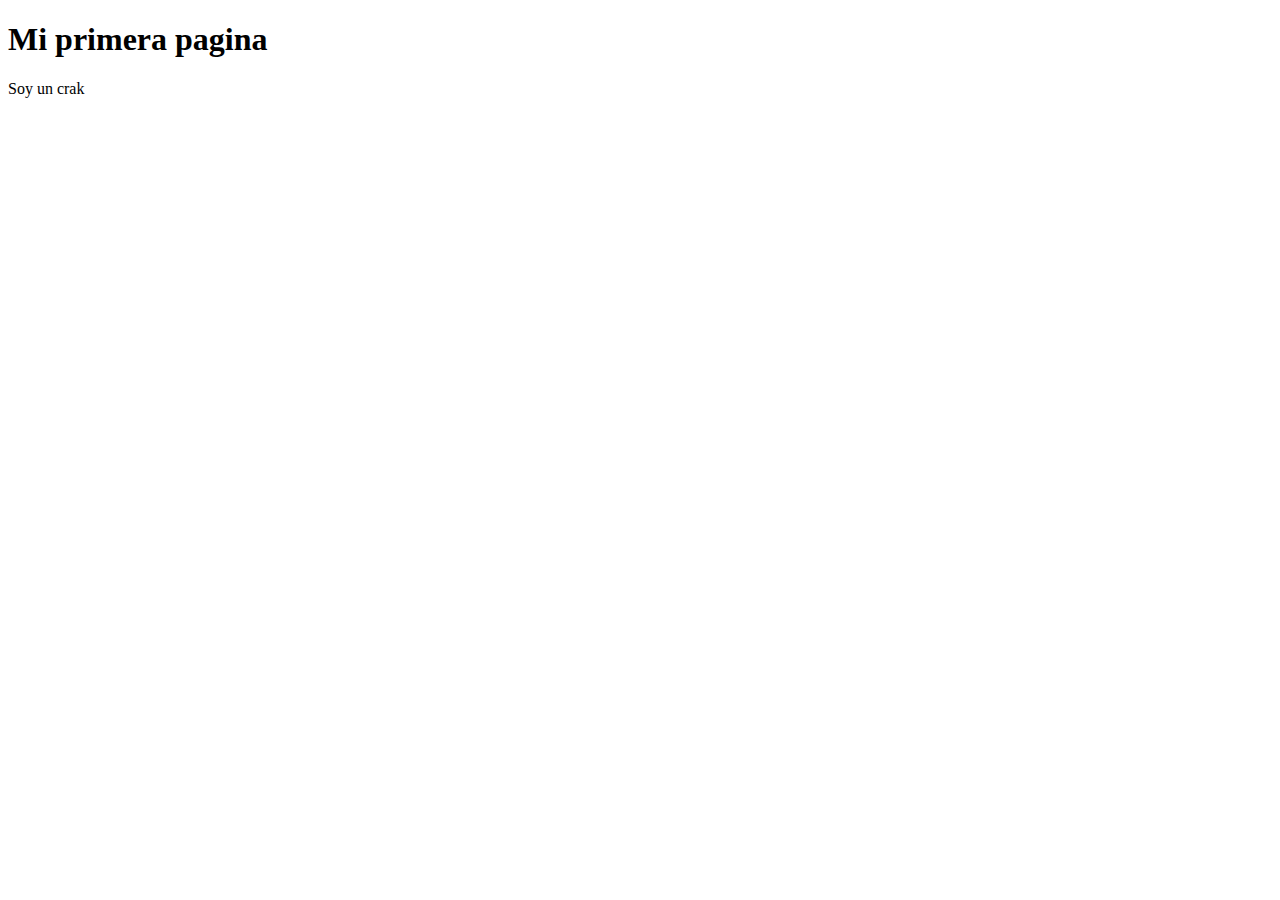
==== HTML/Ejemplo.html @ 3b29c83f "first commit" ====
<!DOCTYPE html>
<html>
    <head>
        <meta charset="UTF-8">
        <meta name ="viewport" content="width=device-width, initial-scale=1.0">
        <title>Documet</title>
    </head>
    <body>
        <h1>Mi primera pagina</h1>
        <p>Soy un crak</p>
    </body>
</html>
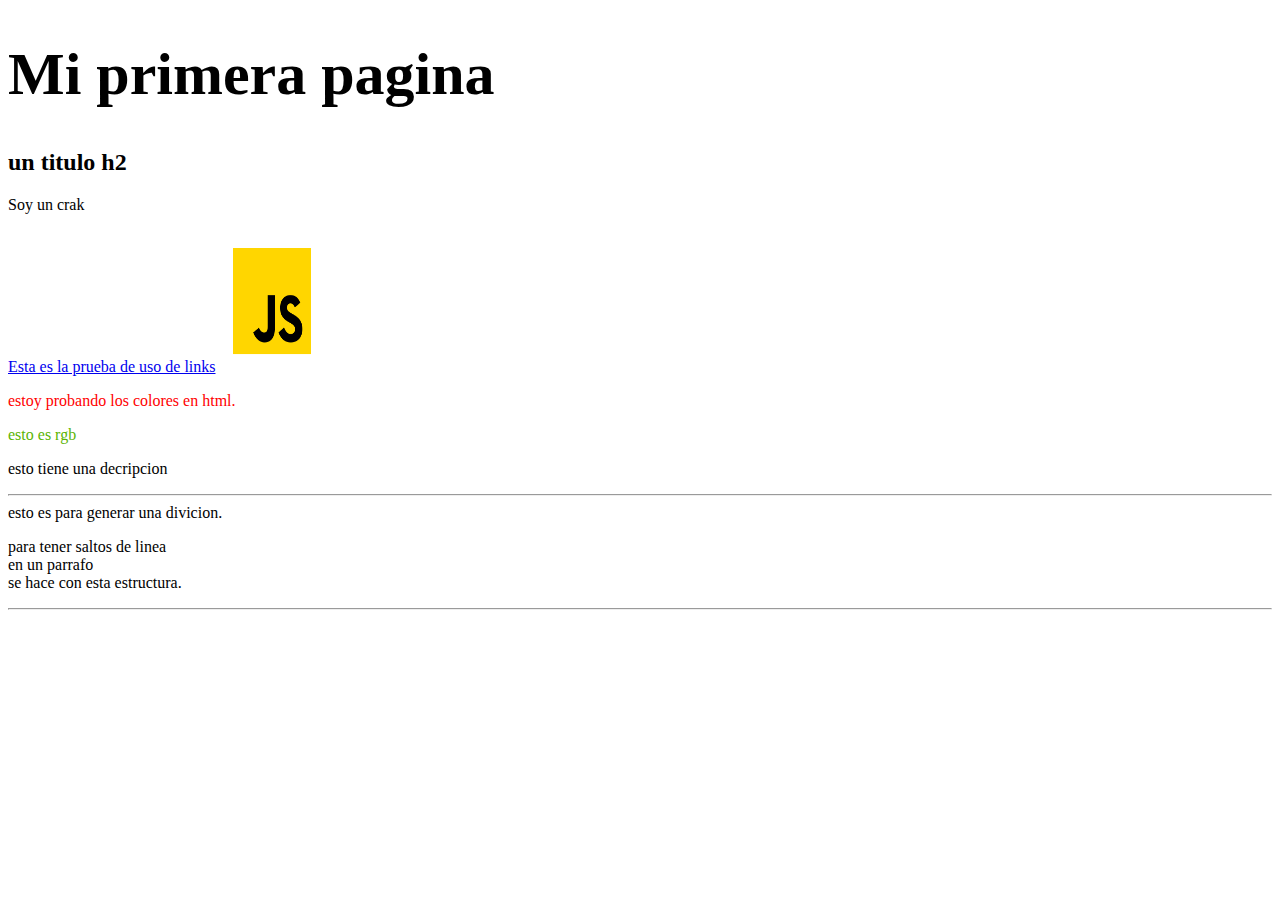
==== commit 1150e456: "agrege nuevos elementos al htmml" ====
--- a/HTML/Ejemplo.html
+++ b/HTML/Ejemplo.html
@@ -6,7 +6,18 @@
         <title>Documet</title>
     </head>
     <body>
-        <h1>Mi primera pagina</h1>
+        <h1 style="font-size:60px;">Mi primera pagina</h1>
+        <h2>un titulo h2</h2>
+
         <p>Soy un crak</p>
+        <a href="https://www.w3schools.com">Esta es la prueba de uso de links</a>
+        <img src="Imagenes/js.png" alt="Esto es una imagen" width="104" height="142">
+        <p style="color:red;">estoy probando los colores en html.</p>
+        <p style="color:rgb(90, 180, 2);">esto es rgb</p>
+        <p title=Description>esto tiene una decripcion</p>
+        <hr>esto es para generar una divicion.
+        <p>para tener saltos de linea <br>en un parrafo<br>se hace con esta estructura.</p>
+        <hr>
+        
     </body>
 </html>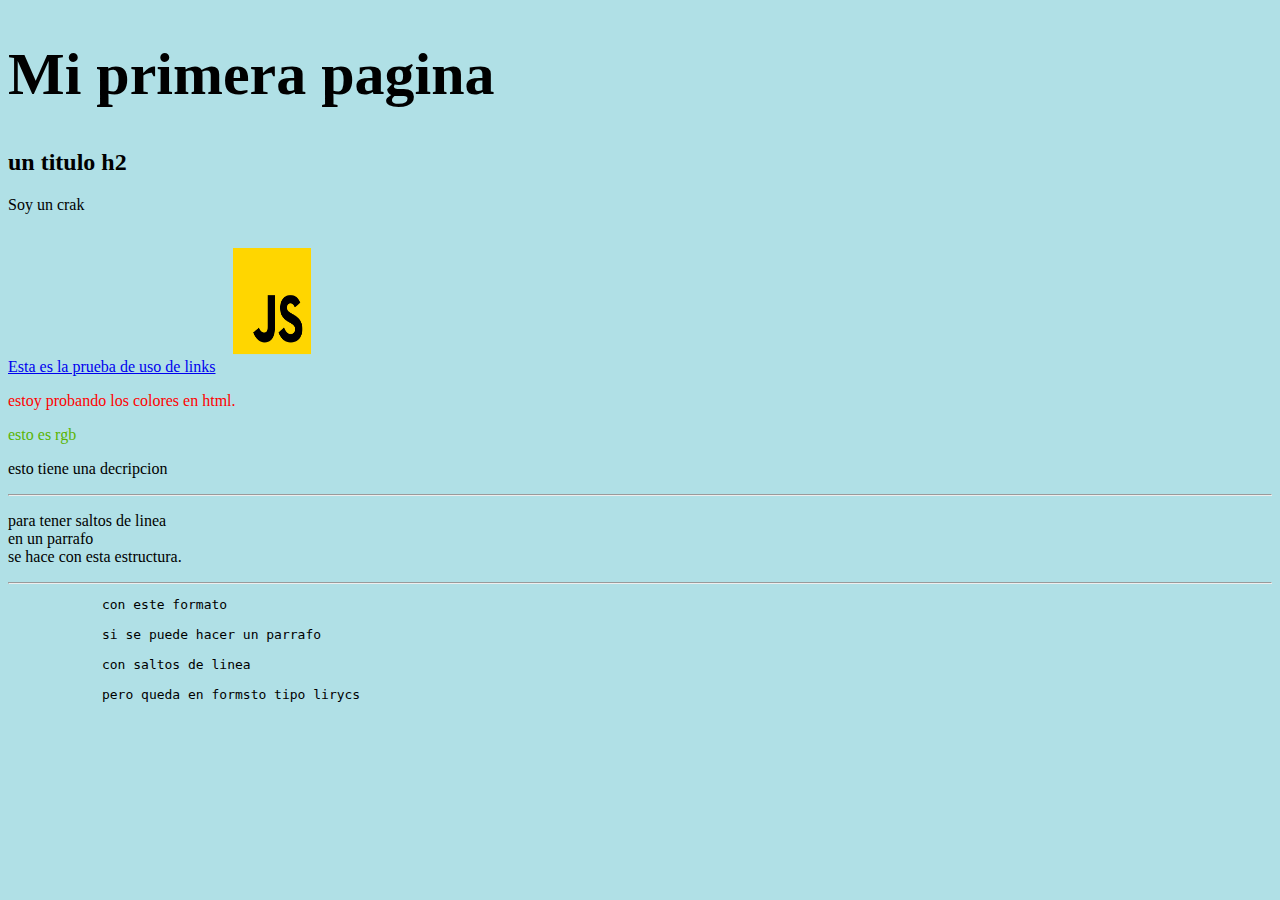
==== commit d6601f07: "agrege nuevos elementos y comentarios  al htmml" ====
--- a/HTML/Ejemplo.html
+++ b/HTML/Ejemplo.html
@@ -5,7 +5,7 @@
         <meta name ="viewport" content="width=device-width, initial-scale=1.0">
         <title>Documet</title>
     </head>
-    <body>
+    <body style="background-color:powderblue;"><!--esto es para poner estilos-->
         <h1 style="font-size:60px;">Mi primera pagina</h1>
         <h2>un titulo h2</h2>
 
@@ -15,9 +15,19 @@
         <p style="color:red;">estoy probando los colores en html.</p>
         <p style="color:rgb(90, 180, 2);">esto es rgb</p>
         <p title=Description>esto tiene una decripcion</p>
-        <hr>esto es para generar una divicion.
+        <!--esto se usa para hacer comentarios-->
+        <hr><!--esto es para generar una divicion.-->
         <p>para tener saltos de linea <br>en un parrafo<br>se hace con esta estructura.</p>
         <hr>
-        
+        <pre>
+            con este formato
+          
+            si se puede hacer un parrafo
+          
+            con saltos de linea 
+          
+            pero queda en formsto tipo lirycs
+          </pre>
+          
     </body>
 </html>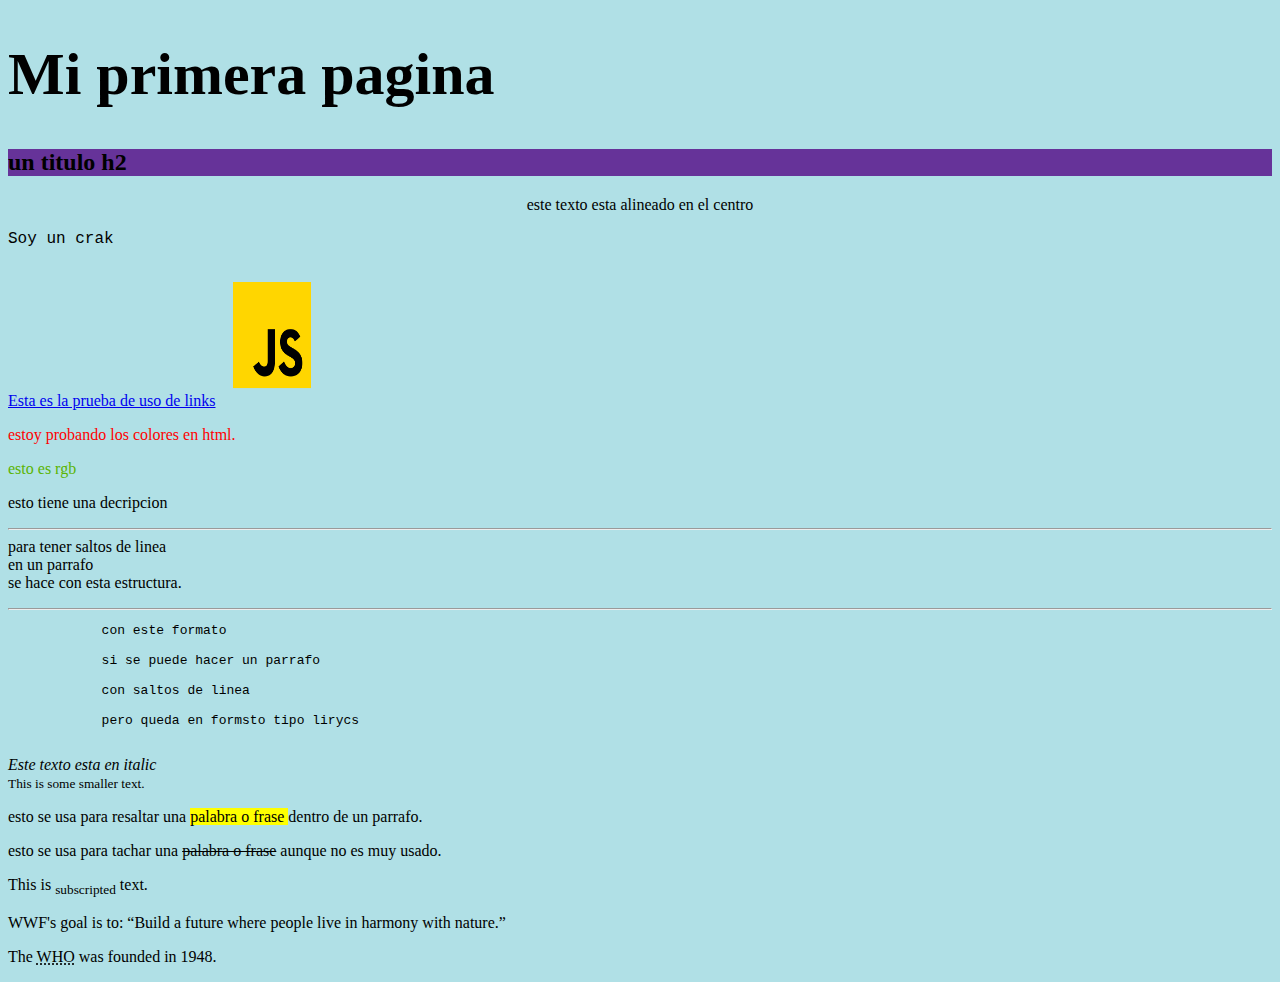
==== commit 23041b06: "agrege nuevos elementos al htmml" ====
--- a/HTML/Ejemplo.html
+++ b/HTML/Ejemplo.html
@@ -1,3 +1,4 @@
+        <!--esto se usa para hacer comentarios-->
 <!DOCTYPE html>
 <html>
     <head>
@@ -7,19 +8,18 @@
     </head>
     <body style="background-color:powderblue;"><!--esto es para poner estilos-->
         <h1 style="font-size:60px;">Mi primera pagina</h1>
-        <h2>un titulo h2</h2>
-
-        <p>Soy un crak</p>
+        <h2 style="background-color:rebeccapurple;">un titulo h2</h2>
+        <p style="text-align:center;"> este texto esta alineado en el centro</p>
+        <p style="font-family:courier;">Soy un crak</p>
         <a href="https://www.w3schools.com">Esta es la prueba de uso de links</a>
         <img src="Imagenes/js.png" alt="Esto es una imagen" width="104" height="142">
         <p style="color:red;">estoy probando los colores en html.</p>
         <p style="color:rgb(90, 180, 2);">esto es rgb</p>
         <p title=Description>esto tiene una decripcion</p>
-        <!--esto se usa para hacer comentarios-->
         <hr><!--esto es para generar una divicion.-->
-        <p>para tener saltos de linea <br>en un parrafo<br>se hace con esta estructura.</p>
+        <pstyle="font-size:300%;">para tener saltos de linea <br>en un parrafo<br>se hace con esta estructura.</p>
         <hr>
-        <pre>
+        <pre >
             con este formato
           
             si se puede hacer un parrafo
@@ -28,6 +28,14 @@
           
             pero queda en formsto tipo lirycs
           </pre>
-          
+          <i>Este texto esta en italic</i>
+          <br>
+          <small>This is some smaller text.</small>
+          <br> 
+          <p>esto se usa para resaltar una <mark>palabra o frase </mark> dentro de un parrafo.</p>
+          <p>esto se usa para tachar una  <del>palabra o frase</del> aunque no es muy usado.</p>
+          <p>This is <sub>subscripted</sub> text.</p>
+          <p>WWF's goal is to: <q>Build a future where people live in harmony with nature.</q></p>
+          <p>The <abbr title="World Health Organization">WHO</abbr> was founded in 1948.</p>
     </body>
 </html>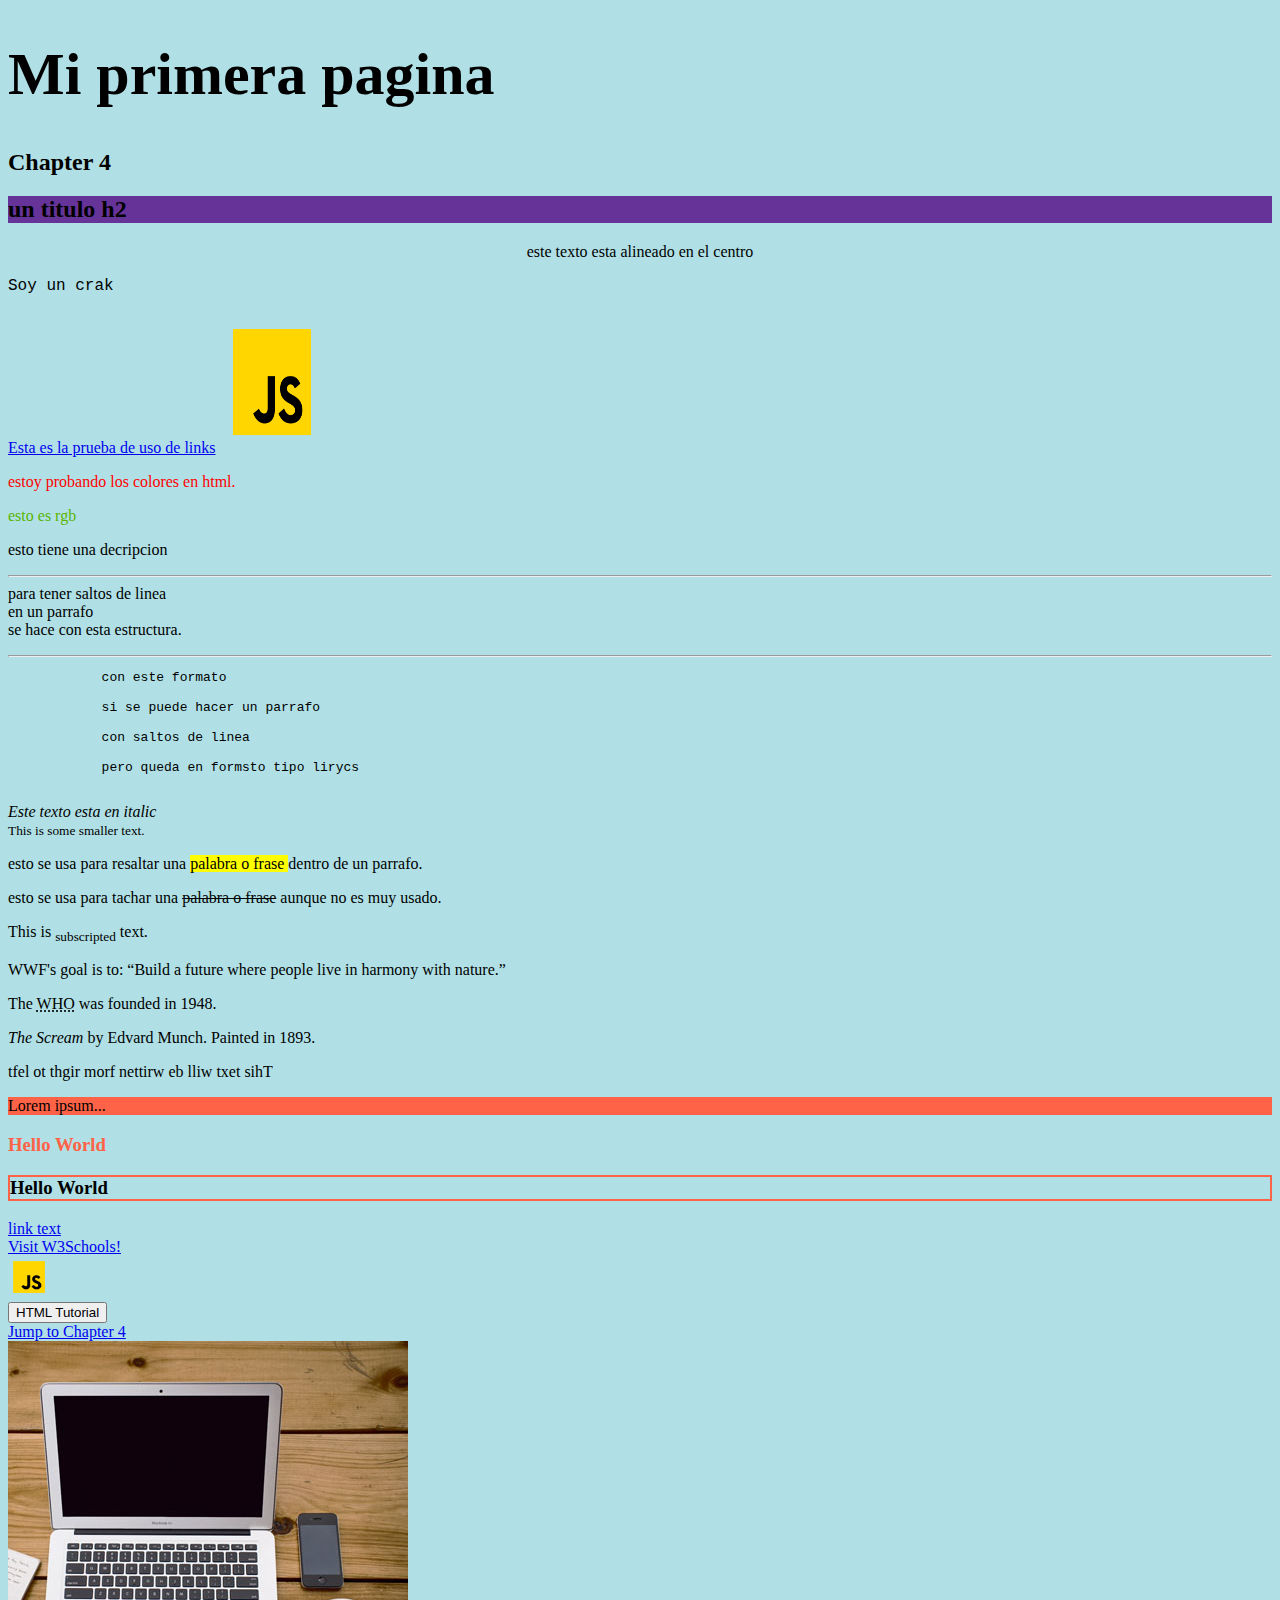
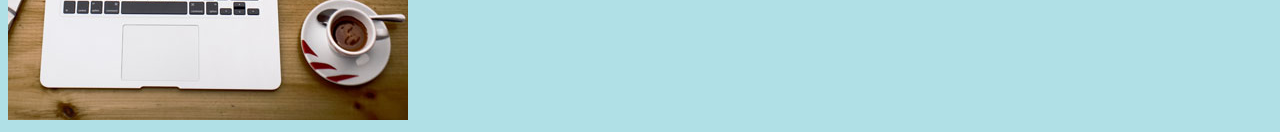
==== commit 9f1c3b1b: "agrege nuevos elementos al htmml" ====
--- a/HTML/Ejemplo.html
+++ b/HTML/Ejemplo.html
@@ -5,9 +5,11 @@
         <meta charset="UTF-8">
         <meta name ="viewport" content="width=device-width, initial-scale=1.0">
         <title>Documet</title>
+        <link rel="icon" type="image/x-icon" href="Imagenes/js.png">
     </head>
     <body style="background-color:powderblue;"><!--esto es para poner estilos-->
         <h1 style="font-size:60px;">Mi primera pagina</h1>
+        <h2 id="C4">Chapter 4</h2>
         <h2 style="background-color:rebeccapurple;">un titulo h2</h2>
         <p style="text-align:center;"> este texto esta alineado en el centro</p>
         <p style="font-family:courier;">Soy un crak</p>
@@ -37,5 +39,31 @@
           <p>This is <sub>subscripted</sub> text.</p>
           <p>WWF's goal is to: <q>Build a future where people live in harmony with nature.</q></p>
           <p>The <abbr title="World Health Organization">WHO</abbr> was founded in 1948.</p>
+          <p><cite>The Scream</cite> by Edvard Munch. Painted in 1893.</p>
+          <bdo dir="rtl">This text will be written from right to left</bdo>
+          <p style="background-color:Tomato;">Lorem ipsum...</p>
+          <h3 style="color:Tomato;">Hello World</h3>
+          <h3 style="border:2px solid Tomato;">Hello World</h3>
+          <a href="https://open.spotify.com/intl-es/track/0zoYPA5OMLiGwzRAXaEft7?si=92176020012d43b0">link text</a>
+          <br>
+          <a href="https://www.w3schools.com/" target="_blank">Visit W3Schools!</a>
+          <br>
+          <a href="https://www.w3schools.com/">
+            <img src="Imagenes/js.png" alt="https://www.w3schools.com/" style="width:42px;height:42px;">
+            </a>
+            <br>
+            <button onclick="document.location='default.asp'">HTML Tutorial</button>
+            <br>
+            <a href="#C4">Jump to Chapter 4</a>
+            <br>
+            <img src="Imagenes/workplace.jpg" alt="Workplace" usemap="#workmap">
+
+            <map name="workmap">
+            <area shape="rect" coords="34,44,270,350" alt="Computer" href="computer.htm">
+            <area shape="rect" coords="290,172,333,250" alt="Phone" href="phone.htm">
+            <area shape="circle" coords="337,300,44" alt="Coffee" href="coffee.htm">
+            </map>
+            
+
     </body>
 </html>